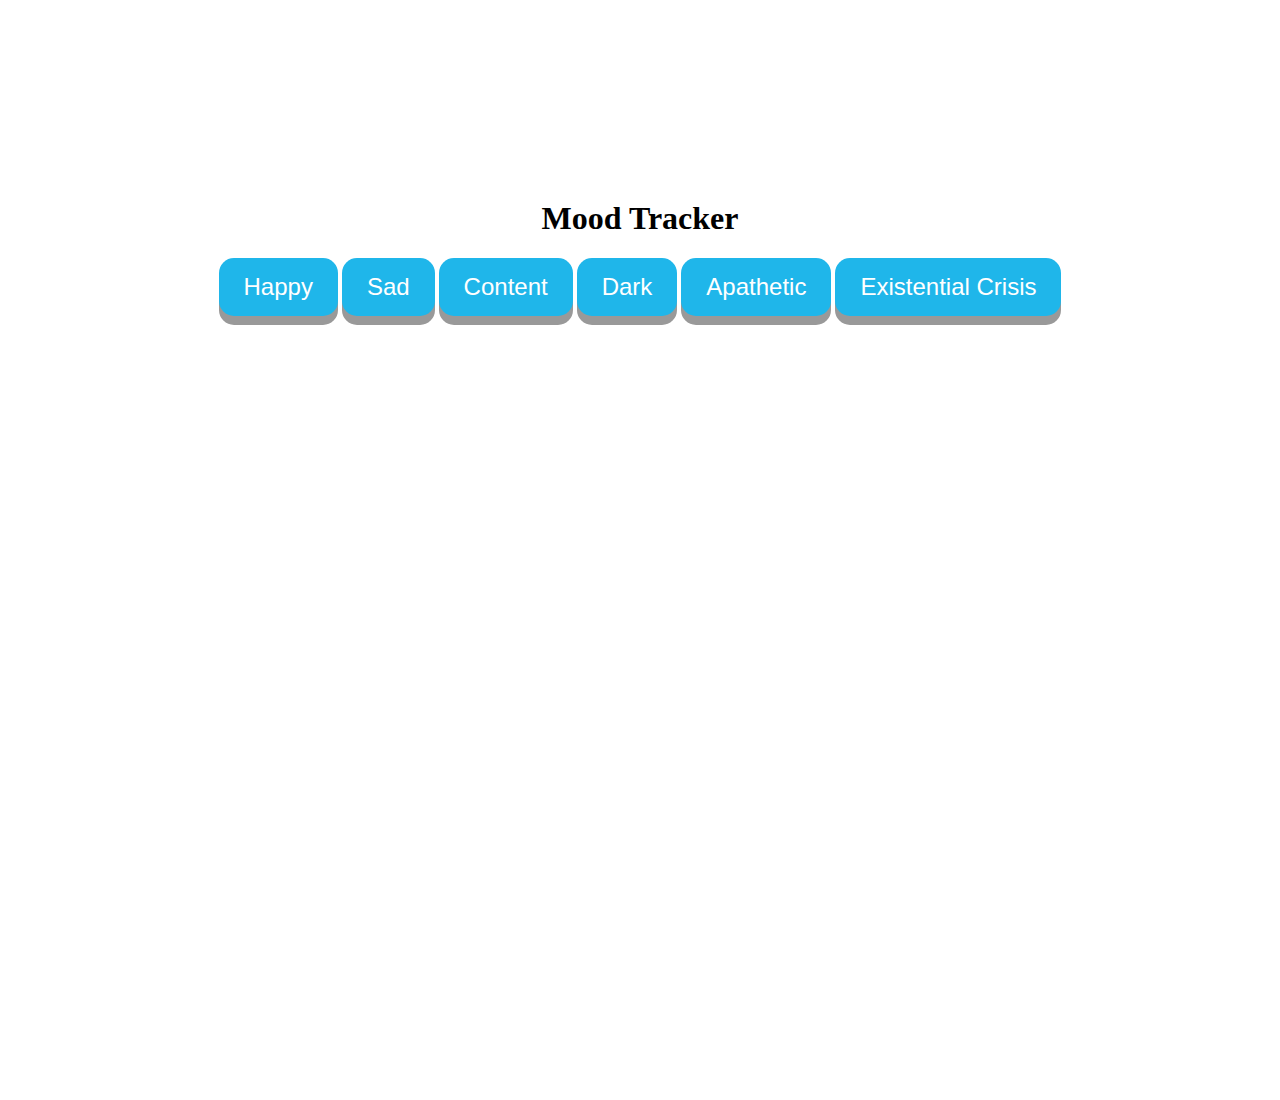
==== index.html @ 67281efe "mood tracker" ====
<!DOCTYPE html>
<html lang="en" dir="ltr">

  <head>
    <meta charset="utf-8">
    <title>Mood Tracker</title>
    <link rel="stylesheet" type="text/css" href="colours.css">

    <style>
      body, html {
        height: 100%;
        margin: 0;
        background-image: url("https://http2.mlstatic.com/papel-de-parede-infantil-bebe-nuvens-unissex-cinza-25m-D_NQ_NP_929698-MLB27495305544_062018-F.jpg");

        height: 100%;
        background-position: center;
        background-repeat: no-repeat;
        background-size: cover;
      }

    </style>
  </head>
  <body>
    <style>
      body {
        text-align:center;
        margin-top: 200px;
        margin-bottom: 200px;
      }

    </style>
    <h1>Mood Tracker</h1>

    <button class="button Happy">Happy</button>
    <button class="button Sad">Sad</button>
    <button class="button Content">Content</button>
    <button class="button Dark">Dark</button>
    <button class="button Apathetic">Apathetic</button>
    <button class="button ExistentialCrisis">Existential Crisis</button>

    <script src="jquery.js"></script>
    <script src="src/interface.js"></script>
    <script src="src/moodTracker.js"></script>


  </body>
</html>
---- colours.css ----
.button {
  padding: 15px 25px;
  font-size: 24px;
  text-align: center;
  cursor: pointer;
  outline: none;
  color: #fff;
  background-color: #1FB6EA;
  border: none;
  border-radius: 15px;
  box-shadow: 0 9px #999;
}

.button:hover {background-color: #E7DD5B}

.button:active {
  background-color: #3e8e41;
  box-shadow: 0 5px #666;
  transform: translateY(4px);
}
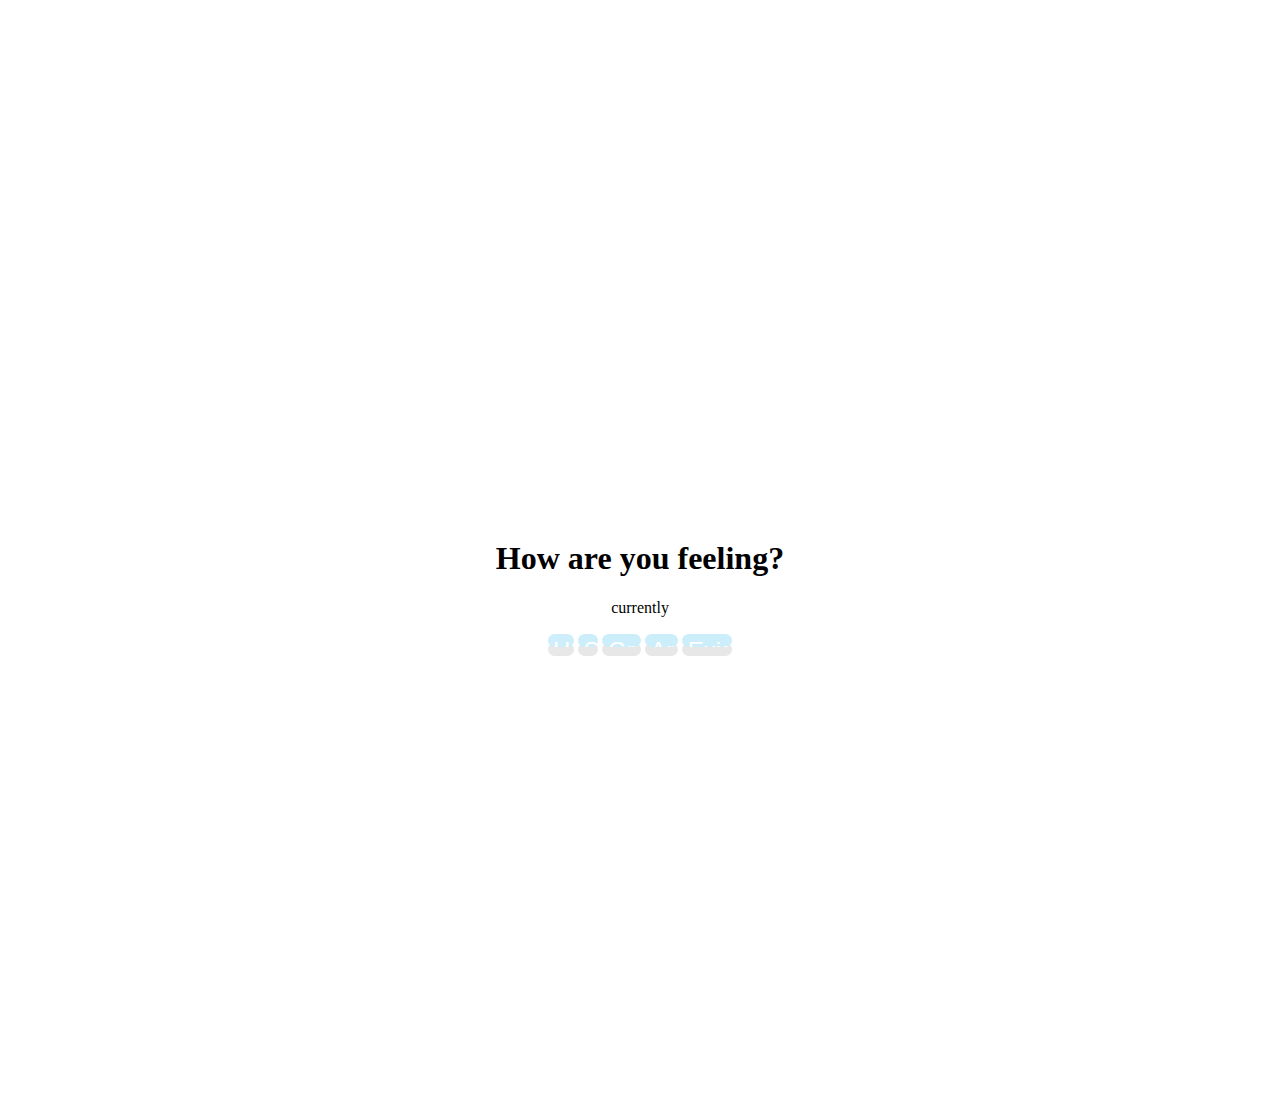
==== commit 437f743b: "added button click features" ====
--- a/index.html
+++ b/index.html
@@ -19,6 +19,7 @@
       }
 
     </style>
+
   </head>
   <body>
     <style>
@@ -29,14 +30,18 @@
       }
 
     </style>
-    <h1>Mood Tracker</h1>
 
-    <button class="button Happy">Happy</button>
-    <button class="button Sad">Sad</button>
-    <button class="button Content">Content</button>
-    <button class="button Dark">Dark</button>
-    <button class="button Apathetic">Apathetic</button>
-    <button class="button ExistentialCrisis">Existential Crisis</button>
+    <iframe width="560" height="315" src="https://www.youtube.com/embed/ZyhrYis509A" frameborder="0" allow="accelerometer; autoplay; encrypted-media; gyroscope; picture-in-picture" allowfullscreen></iframe>
+
+    <h1>How are you feeling?</h1>
+    <p id="currentMood"></p>
+
+    <button id="Happy" class="button">Happy</button>
+    <button id="Sad" class="button">Sad</button>
+    <button id="Grumpy" class="button">Grumpy AF</button>
+    <button id="Apathetic" class="button">Apathetic</button>
+    <button id="Crisis" class="button">Existential Crisis</button>
+
 
     <script src="jquery.js"></script>
     <script src="src/interface.js"></script>
